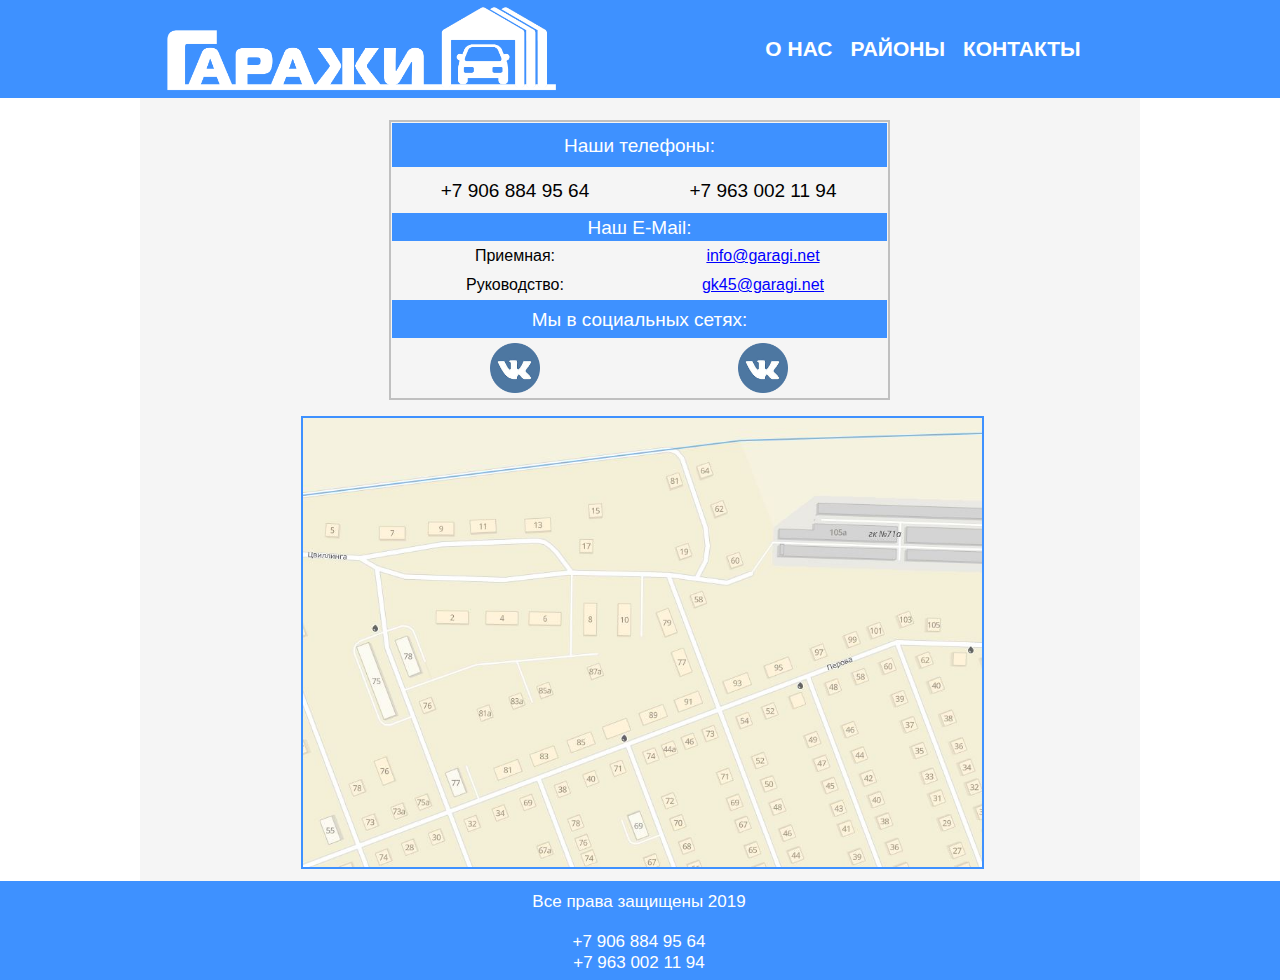
==== cont.html @ 687c5492 "1" ====
<!DOCTYPE HTML PUBLIC "-//W3C//DTD HTML 4.01 Transitional//EN" "http://www.w3.org/TR/html4/loose.dtd">
<html>
<head>
<meta http-equiv="Content-Type" content="text/html; charset=UTF-8">
<title>Гаражный кооператив</title>
<meta name="description" content="Сайт гаражного кооператива 45">
<meta name="keywords" content="гк гаражный кооператив гаражи">
<meta name="author" content="mr.robot">
<meta name="viewport" content="width=device-width, initial-scale=1.0">
<link href="WWB_Template_10.css" rel="stylesheet" type="text/css">
<link href="cont.css" rel="stylesheet" type="text/css">
</head>
<body>
<div id="container">
<div id="LayerMain">
<table cellpadding="0" cellspacing="1" id="Table1">
<tr>
<td colspan="2" class="cell0"><span style="color:#FFFFFF;font-family:Arial;font-size:19px;line-height:21px;">Наши телефоны:</span></td>
</tr>
<tr>
<td class="cell1"><span style="color:#000000;font-family:Arial;font-size:19px;line-height:21px;">+7 906 884 95 64</span></td>
<td class="cell2"><span style="color:#000000;font-family:Arial;font-size:19px;line-height:21px;">+7 963 002 11 94</span></td>
</tr>
<tr>
<td colspan="2" class="cell3"><span style="color:#FFFFFF;font-family:Arial;font-size:19px;line-height:21px;">Наш E-Mail:</span></td>
</tr>
<tr>
<td class="cell4"><span style="color:#000000;font-family:Arial;font-size:16px;line-height:18px;">Приемная:</span></td>
<td class="cell5"><span style="color:#000000;font-family:Arial;font-size:16px;line-height:18px;"><a href="mailto:info@garagi.net">info@garagi.net</a></span></td>
</tr>
<tr>
<td class="cell4"><span style="color:#000000;font-family:Arial;font-size:16px;line-height:18px;">Руководство:</span></td>
<td class="cell5"><span style="color:#000000;font-family:Arial;font-size:16px;line-height:18px;"><a href="mailto:gk45@garagi.net">gk45@garagi.net</a></span></td>
</tr>
<tr>
<td colspan="2" class="cell6"><span style="color:#FFFFFF;font-family:Arial;font-size:19px;line-height:21px;">Мы в социальных сетях: </span></td>
</tr>
<tr>
<td class="cell7"><div id="wb_Image2">
<a href="https://vk.com/club158349083"><img src="images/iconsoc.png" id="Image2" alt=""></a>
</div>
</td>
<td class="cell8"><div id="wb_Image3">
<a href="https://vk.com/club158349083"><img src="images/iconsoc.png" id="Image3" alt=""></a>
</div>
</td>
</tr>
</table>
<div id="wb_Image4">
<img src="images/map.JPG" id="Image4" alt=""></div>
</div>
</div>
<div id="Header">
<div id="LayerHeader">
<div id="LayerHeader_Container">
<div id="wb_Menu">
<ul>
<li class="firstmain"><a href="./index.html" target="_self" title="&#1054; &#1053;&#1040;&#1057;">&#1054;&nbsp;&#1053;&#1040;&#1057;</a>
</li>
<li><a href="./rayon.html" target="_self" title="&#1056;&#1040;&#1049;&#1054;&#1053;&#1067;">&#1056;&#1040;&#1049;&#1054;&#1053;&#1067;</a>
</li>
<li><a class="active" href="./cont.html" target="_self" title="&#1050;&#1054;&#1053;&#1058;&#1040;&#1050;&#1058;&#1067;">&#1050;&#1054;&#1053;&#1058;&#1040;&#1050;&#1058;&#1067;</a>
</li>
</ul>
</div>
<div id="wb_Image1">
<a href="./index.html"><img src="images/logo.png" id="Image1" alt=""></a></div>
</div>
</div>
</div>
<div id="PageFooter1">
<div id="PageFooter1_Container">
<div id="wb_Text2">
<span style="color:#FFFFFF;font-family:Arial;font-size:17px;">Все права защищены 2019<br><br>+7 906 884 95 64<br>+7 963 002 11 94</span></div>
</div>
</div>
</body>
</html>
---- WWB_Template_10.css ----
a
{
   color: #0000FF;
   text-decoration: underline;
}
a:visited
{
   color: #800080;
}
a:active
{
   color: #FF0000;
}
a:hover
{
   color: #0000FF;
   text-decoration: underline;
}
a.Style1
{
   color: #232B2B;
   text-decoration: none;
}
a.Style1:visited
{
   color: #232B2B;
   text-decoration: none;
}
a.Style1:active
{
   color: #232B2B;
   text-decoration: underline;
}
a.Style1:hover
{
   color: #232B2B;
   text-decoration: underline;
}
h1
{
   font-family: Arial;
   font-weight: bold;
   font-size: 32px;
   font-style: normal;
   text-decoration: none;
   color: #000000;
   background-color: transparent;
   margin: 0px 0px 0px 0px;
   padding: 0px 0px 0px 0px;
   display: inline;
}
h2
{
   font-family: Arial;
   font-weight: bold;
   font-size: 27px;
   font-style: normal;
   text-decoration: none;
   color: #000000;
   background-color: transparent;
   margin: 0px 0px 0px 0px;
   padding: 0px 0px 0px 0px;
   display: inline;
}
h3
{
   font-family: Arial;
   font-weight: normal;
   font-size: 24px;
   font-style: normal;
   text-decoration: none;
   color: #000000;
   background-color: transparent;
   margin: 0px 0px 0px 0px;
   padding: 0px 0px 0px 0px;
   display: inline;
}
h4
{
   font-family: Arial;
   font-weight: normal;
   font-size: 21px;
   font-style: italic;
   text-decoration: none;
   color: #000000;
   background-color: transparent;
   margin: 0px 0px 0px 0px;
   padding: 0px 0px 0px 0px;
   display: inline;
}
h5
{
   font-family: Arial;
   font-weight: normal;
   font-size: 19px;
   font-style: normal;
   text-decoration: none;
   color: #000000;
   background-color: transparent;
   margin: 0px 0px 0px 0px;
   padding: 0px 0px 0px 0px;
   display: inline;
}
h6
{
   font-family: Arial;
   font-weight: normal;
   font-size: 16px;
   font-style: normal;
   text-decoration: none;
   color: #000000;
   background-color: transparent;
   margin: 0px 0px 0px 0px;
   padding: 0px 0px 0px 0px;
   display: inline;
}
.CustomStyle
{
   font-family: "Courier New";
   font-weight: bold;
   font-size: 16px;
   font-style: normal;
   text-decoration: none;
   color: #000080;
   background-color: transparent;
}
---- cont.css ----
div#container
{
   width: 1000px;
   position: relative;
   margin: 0 auto 0 auto;
   text-align: left;
}
body
{
   background-color: #FFFFFF;
   color: #000000;
   font-family: Arial;
   font-weight: normal;
   font-size: 13px;
   line-height: 1.1875;
   margin: 0;
   text-align: center;
}
#Header
{
   background-color: #F5F5F5;
   background-image: none;
   -moz-box-sizing: border-box;
   box-sizing: border-box;
}
#wb_Menu
{
   border: 0px #3E91FF solid;
   background-color: transparent;
}
#wb_Menu ul
{
   list-style-type: none;
   margin: 0;
   padding: 0;
   position: relative;
   display: inline-block;
}
#wb_Menu li
{
   float: left;
   margin: 0;
   padding: 0px 8px 0px 0px;
}
#wb_Menu a
{
   display: block;
   float: left;
   color: #FFFFFF;
   border: 0px #FFFFFF none;
   background-color: transparent;
   background-image: none;
   font-family: Arial;
   font-weight: bold;
   font-size: 21px;
   font-style: normal;
   text-decoration: none;
   height: 28px;
   line-height: 28px;
   padding: 0px 5px 0px 5px;
   vertical-align: middle;
   text-align: center;
}
#wb_Menu li:hover a, #wb_Menu a:hover, #wb_Menu .active
{
   color: #FFFFFF;
   background-color: transparent;
   background-image: none;
   border: 0px #FFFFFF none;
}
#wb_Menu li.firstmain
{
   padding-left: 0px;
}
#wb_Menu li.lastmain
{
   padding-right: 0px;
}
#wb_Menu br
{
   clear: both;
   font-size: 1px;
   height: 0;
   line-height: 0;
}
#LayerHeader
{
   background-color: #3E91FF;
   background-image: none;
}
#Image1
{
   border: 0px #000000 solid;
   padding: 0px 0px 0px 0px;
   left: 0;
   top: 0;
   width: 100%;
   height: 100%;
}
#LayerMain
{
   background-color: #F5F5F5;
   background-image: none;
}
#wb_Text2 
{
   background-color: transparent;
   background-image: none;
   border: 0px transparent solid;
   padding: 0;
   margin: 0;
   text-align: center;
}
#wb_Text2 div
{
   text-align: center;
}
#Table1
{
   border: 2px #C0C0C0 solid;
   background-color: transparent;
   background-image: none;
   border-collapse: separate;
   border-spacing: 1px;
}
#Table1 td
{
   padding: 0px 0px 0px 0px;
}
#Table1 .cell0
{
   background-color: #3E91FF;
   background-image: none;
   border: 0px #3E91FF none;
   text-align: center;
   vertical-align: middle;
   height: 44px;
}
#Table1 .cell1
{
   background-color: transparent;
   background-image: none;
   border: 0px #C0C0C0 solid;
   text-align: center;
   vertical-align: middle;
   width: 246px;
   height: 44px;
}
#Table1 .cell2
{
   background-color: transparent;
   background-image: none;
   border: 0px #C0C0C0 solid;
   text-align: center;
   vertical-align: middle;
   height: 44px;
}
#Table1 .cell3
{
   background-color: #3E91FF;
   background-image: none;
   border: 0px #C0C0C0 solid;
   text-align: center;
   vertical-align: middle;
   height: 28px;
}
#Table1 .cell4
{
   background-color: transparent;
   background-image: none;
   border: 0px #C0C0C0 solid;
   text-align: center;
   vertical-align: middle;
   width: 246px;
   height: 28px;
}
#Table1 .cell5
{
   background-color: transparent;
   background-image: none;
   border: 0px #C0C0C0 solid;
   text-align: center;
   vertical-align: middle;
   height: 28px;
}
#Table1 .cell6
{
   background-color: #3E91FF;
   background-image: none;
   border: 0px #C0C0C0 solid;
   text-align: center;
   vertical-align: middle;
   height: 38px;
}
#Table1 .cell7
{
   background-color: transparent;
   background-image: none;
   border: 0px #C0C0C0 solid;
   text-align: center;
   vertical-align: middle;
   width: 246px;
   height: 58px;
   font-size: 0;
}
#Table1 .cell8
{
   background-color: transparent;
   background-image: none;
   border: 0px #C0C0C0 solid;
   text-align: center;
   vertical-align: middle;
   height: 58px;
   font-size: 0;
}
#wb_Image2
{
   vertical-align: top;
}
#Image2
{
   border: 0px #000000 solid;
   -webkit-box-sizing: border-box;
   -moz-box-sizing: border-box;
   box-sizing: border-box;
   padding: 0px 0px 0px 0px;
   display: inline-block;
   width: 50px;
   height: 50px;
   vertical-align: top;
}
#wb_Image3
{
   vertical-align: top;
}
#Image3
{
   border: 0px #000000 solid;
   -webkit-box-sizing: border-box;
   -moz-box-sizing: border-box;
   box-sizing: border-box;
   padding: 0px 0px 0px 0px;
   display: inline-block;
   width: 50px;
   height: 50px;
   vertical-align: top;
}
#Image4
{
   border: 2px #3E91FF solid;
   padding: 0px 0px 0px 0px;
   left: 0;
   top: 0;
   width: 100%;
   height: 100%;
}
#PageFooter1
{
   background-color: #3E91FF;
   background-image: none;
   -moz-box-sizing: border-box;
   box-sizing: border-box;
}
#wb_Text2
{
   position: absolute;
   left: 374px;
   top: 11px;
   width: 250px;
   height: 76px;
   text-align: center;
   z-index: 13;
}
#wb_Image1
{
   position: absolute;
   left: 24px;
   top: 5px;
   width: 395px;
   height: 88px;
   z-index: 1;
}
#wb_Image2
{
   display: inline-block;
   width: 50px;
   height: 50px;
   z-index: 5;
}
#wb_Image3
{
   display: inline-block;
   width: 50px;
   height: 50px;
   z-index: 6;
}
#Table1
{
   position: absolute;
   left: 249px;
   top: 22px;
   width: 501px;
   height: 280px;
   z-index: 7;
}
#wb_Image4
{
   position: absolute;
   left: 161px;
   top: 318px;
   width: 679px;
   height: 449px;
   z-index: 8;
}
#LayerMain
{
   position: absolute;
   text-align: left;
   left: 0px;
   top: 98px;
   width: 1000px;
   height: 803px;
   z-index: 14;
}
#wb_Menu
{
   position: absolute;
   left: 600px;
   top: 35px;
   width: 374px;
   height: 28px;
   text-align: center;
   z-index: 0;
}
#LayerHeader
{
   position: absolute;
   text-align: center;
   left: 0px;
   top: 0px;
   width: 100%;
   height: 98px;
   z-index: 2;
}
#Header
{
   position: absolute;
   text-align: left;
   left: 0px;
   top: 0px;
   width: 100%;
   height: 98px;
   z-index: 7777;
}
#PageFooter1
{
   position: absolute;
   overflow: hidden;
   text-align: center;
   left: 0px;
   top: 881px;
   width: 100%;
   height: 99px;
   z-index: 15;
}
#LayerHeader_Container
{
   width: 1000px;
   position: relative;
   margin-left: auto;
   margin-right: auto;
   text-align: left;
}
#PageFooter1_Container
{
   width: 1000px;
   position: relative;
   margin-left: auto;
   margin-right: auto;
   text-align: left;
}
@media only screen and (max-width: 999px)
{
div#container
{
   width: 320px;
}
#wb_Menu
{
   left: 28px;
   top: 161px;
   width: 265px;
   height: 192px;
   visibility: visible;
   display: inline;
}
#wb_Menu li
{
}
#wb_Menu a
{
   color: #FFFFFF;
   border: 0px #FFFFFF none;
   background-color: transparent;
   background-image: none;
   font-family: Arial;
   font-weight: bold;
   font-size: 21px;
   font-style: normal;
   text-decoration: none;
   height: 28px;
   line-height: 28px;
}
#wb_Menu li:hover a, #wb_Menu a:hover, #wb_Menu .active
{
   color: #FFFFFF;
   background-color: transparent;
   background-image: none;
   border: 0px #FFFFFF none;
}
#wb_Menu ul
{
   width: 100%;
}
#wb_Menu li
{
   padding: 0 0px 8px 0px;
   width: 100%;
}
#wb_Menu a
{
   float: none;
   width: 100%;
}
#LayerHeader
{
   left: 0px;
   top: 0px;
   height: 142px;
   visibility: visible;
   display: inline;
   font-size: 8px;
   font-family: Arial;
   font-weight: normal;
   font-style: normal;
   text-decoration: none;
   background-color: #3E91FF;
   background-image: none;
}
#LayerHeader
{
   width: 100%;
}
#LayerHeader_Container
{
   width: 320px;
}
#wb_Image1
{
   left: 12px;
   top: 5px;
   width: 395px;
   height: 88px;
   visibility: visible;
   display: inline;
}
#LayerMain
{
   left: 0px;
   top: 98px;
   width: 1000px;
   height: 703px;
   visibility: visible;
   display: inline;
   font-size: 8px;
   font-family: Arial;
   font-weight: normal;
   font-style: normal;
   text-decoration: none;
   background-color: #F5F5F5;
   background-image: none;
}
#wb_Text2
{
   left: -8px;
   top: 797px;
   width: 250px;
   height: 68px;
   visibility: visible;
   display: inline;
   font-size: 13px;
   font-family: Arial;
   font-weight: normal;
   font-style: normal;
   text-decoration: none;
   background-color: transparent;
   background-image: none;
}
#Table1
{
   left: 50px;
   top: -48px;
   visibility: visible;
   display: table;
   font-size: 8px;
   font-family: Arial;
   font-weight: normal;
   font-style: normal;
   text-decoration: none;
   background-color: transparent;
   background-image: none;
}
#wb_Image2
{
   width: 183px;
   height: 183px;
   visibility: visible;
   display: inline-block;
}
#Image2
{
   width: 183px;
   height: 183px;
}
#wb_Image4
{
   left: 161px;
   top: 318px;
   width: 679px;
   height: 449px;
   visibility: visible;
   display: inline;
}
#PageFooter1
{
   top: 22px;
   height: 31px;
   visibility: visible;
   font-size: 8px;
   font-family: Arial;
   font-weight: normal;
   font-style: normal;
   text-decoration: none;
   background-color: transparent;
   background-image: none;
   background-image: none;
   border: 0px transparent solid;
}
#PageFooter1
{
   width: 19.375%;
}
#PageFooter1_Container
{
   width: 62px;
}
}
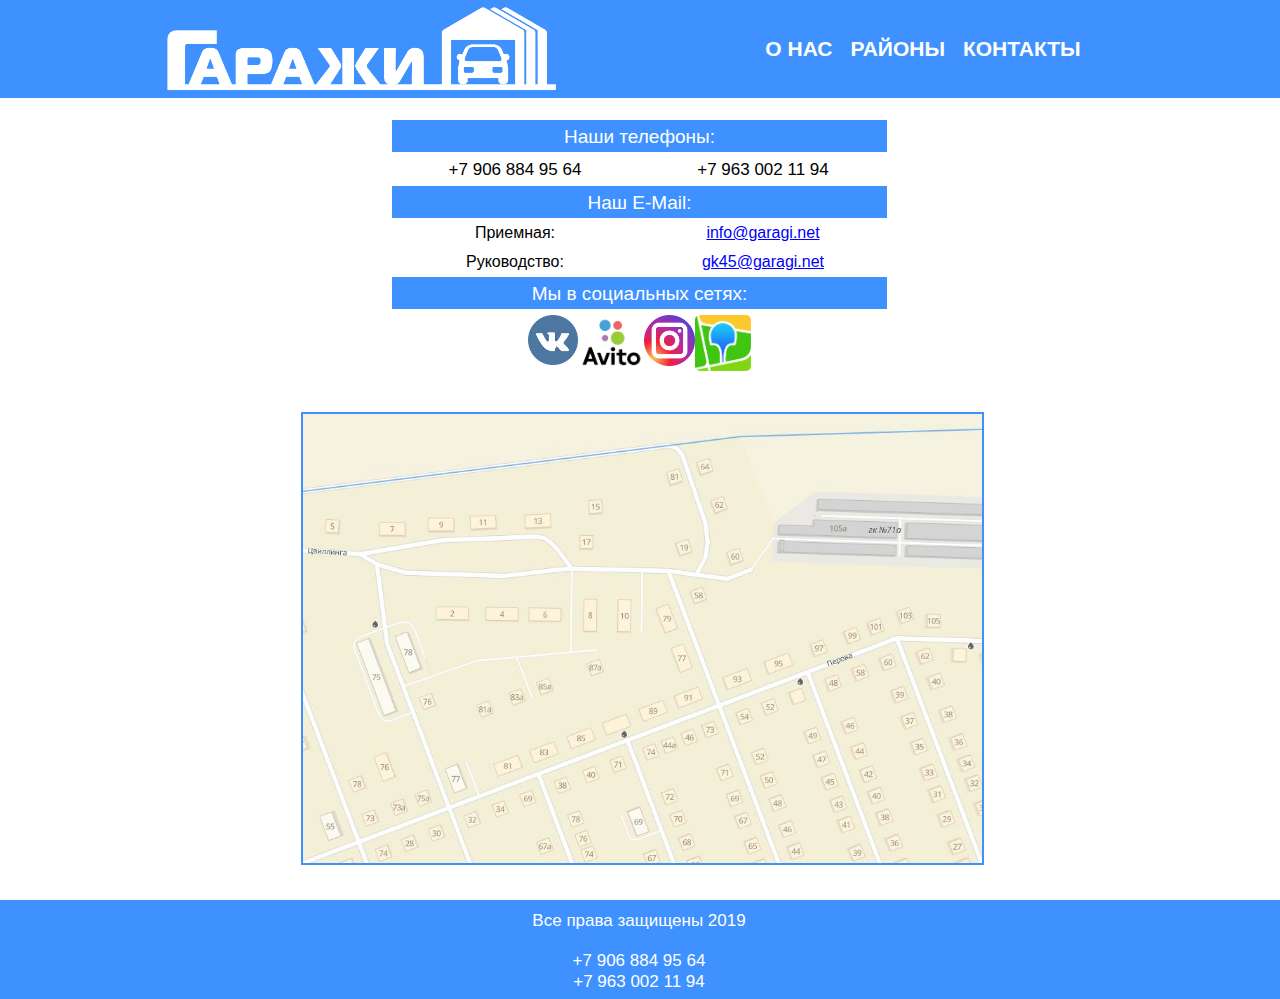
==== commit 6be835e1: "1" ====
--- a/cont.html
+++ b/cont.html
@@ -18,8 +18,8 @@
 <td colspan="2" class="cell0"><span style="color:#FFFFFF;font-family:Arial;font-size:19px;line-height:21px;">Наши телефоны:</span></td>
 </tr>
 <tr>
-<td class="cell1"><span style="color:#000000;font-family:Arial;font-size:19px;line-height:21px;">+7 906 884 95 64</span></td>
-<td class="cell2"><span style="color:#000000;font-family:Arial;font-size:19px;line-height:21px;">+7 963 002 11 94</span></td>
+<td class="cell1"><span style="color:#000000;font-family:Arial;font-size:17px;line-height:19px;">+7 906 884 95 64</span></td>
+<td class="cell2"><span style="color:#000000;font-family:Arial;font-size:17px;line-height:19px;">+7 963 002 11 94</span></td>
 </tr>
 <tr>
 <td colspan="2" class="cell3"><span style="color:#FFFFFF;font-family:Arial;font-size:19px;line-height:21px;">Наш E-Mail:</span></td>
@@ -33,15 +33,20 @@
 <td class="cell5"><span style="color:#000000;font-family:Arial;font-size:16px;line-height:18px;"><a href="mailto:gk45@garagi.net">gk45@garagi.net</a></span></td>
 </tr>
 <tr>
-<td colspan="2" class="cell6"><span style="color:#FFFFFF;font-family:Arial;font-size:19px;line-height:21px;">Мы в социальных сетях: </span></td>
+<td colspan="2" class="cell3"><span style="color:#FFFFFF;font-family:Arial;font-size:19px;line-height:21px;">Мы в социальных сетях: </span></td>
 </tr>
 <tr>
-<td class="cell7"><div id="wb_Image2">
-<a href="https://vk.com/club158349083"><img src="images/iconsoc.png" id="Image2" alt=""></a>
+<td colspan="2" class="cell6"><div id="wb_Image2">
+<a href="https://vk.com/club158349083" target="_blank"><img src="images/iconsoc.png" id="Image2" alt=""></a>
 </div>
-</td>
-<td class="cell8"><div id="wb_Image3">
-<a href="https://vk.com/club158349083"><img src="images/iconsoc.png" id="Image3" alt=""></a>
+<div id="wb_Image3">
+<a href="https://www.avito.ru/kurgan" target="_blank"><img src="images/scale_12020.png" id="Image3" alt=""></a>
+</div>
+<div id="wb_Image5">
+<a href="https://www.instagram.com/?hl=ru" target="_blank"><img src="images/faceb.png" id="Image5" alt=""></a>
+</div>
+<div id="wb_Image6">
+<a href="https://2gis.ru/kurgan/geo/1408010538738811/65.334501%2C55.502943?m=65.340187%2C55.503126%2F16" target="_blank"><img src="images/2gis.png" id="Image6" alt=""></a>
 </div>
 </td>
 </tr>
--- a/cont.css
+++ b/cont.css
@@ -99,7 +99,7 @@
 }
 #LayerMain
 {
-   background-color: #F5F5F5;
+   background-color: transparent;
    background-image: none;
 }
 #wb_Text2 
@@ -117,7 +117,7 @@
 }
 #Table1
 {
-   border: 2px #C0C0C0 solid;
+   border: 2px transparent solid;
    background-color: transparent;
    background-image: none;
    border-collapse: separate;
@@ -134,7 +134,7 @@
    border: 0px #3E91FF none;
    text-align: center;
    vertical-align: middle;
-   height: 44px;
+   height: 32px;
 }
 #Table1 .cell1
 {
@@ -144,7 +144,7 @@
    text-align: center;
    vertical-align: middle;
    width: 246px;
-   height: 44px;
+   height: 32px;
 }
 #Table1 .cell2
 {
@@ -153,7 +153,7 @@
    border: 0px #C0C0C0 solid;
    text-align: center;
    vertical-align: middle;
-   height: 44px;
+   height: 32px;
 }
 #Table1 .cell3
 {
@@ -162,7 +162,7 @@
    border: 0px #C0C0C0 solid;
    text-align: center;
    vertical-align: middle;
-   height: 28px;
+   height: 32px;
 }
 #Table1 .cell4
 {
@@ -185,32 +185,12 @@
 }
 #Table1 .cell6
 {
-   background-color: #3E91FF;
+   background-color: transparent;
    background-image: none;
    border: 0px #C0C0C0 solid;
    text-align: center;
    vertical-align: middle;
-   height: 38px;
-}
-#Table1 .cell7
-{
-   background-color: transparent;
-   background-image: none;
-   border: 0px #C0C0C0 solid;
-   text-align: center;
-   vertical-align: middle;
-   width: 246px;
-   height: 58px;
-   font-size: 0;
-}
-#Table1 .cell8
-{
-   background-color: transparent;
-   background-image: none;
-   border: 0px #C0C0C0 solid;
-   text-align: center;
-   vertical-align: middle;
-   height: 58px;
+   height: 76px;
    font-size: 0;
 }
 #wb_Image2
@@ -229,6 +209,15 @@
    height: 50px;
    vertical-align: top;
 }
+#Image4
+{
+   border: 2px #3E91FF solid;
+   padding: 0px 0px 0px 0px;
+   left: 0;
+   top: 0;
+   width: 100%;
+   height: 100%;
+}
 #wb_Image3
 {
    vertical-align: top;
@@ -241,18 +230,41 @@
    box-sizing: border-box;
    padding: 0px 0px 0px 0px;
    display: inline-block;
-   width: 50px;
-   height: 50px;
-   vertical-align: top;
-}
-#Image4
-{
-   border: 2px #3E91FF solid;
+   width: 66px;
+   height: 66px;
+   vertical-align: top;
+}
+#wb_Image5
+{
+   vertical-align: top;
+}
+#Image5
+{
+   border: 0px #000000 solid;
+   -webkit-box-sizing: border-box;
+   -moz-box-sizing: border-box;
+   box-sizing: border-box;
    padding: 0px 0px 0px 0px;
-   left: 0;
-   top: 0;
-   width: 100%;
-   height: 100%;
+   display: inline-block;
+   width: 51px;
+   height: 51px;
+   vertical-align: top;
+}
+#wb_Image6
+{
+   vertical-align: top;
+}
+#Image6
+{
+   border: 0px #000000 solid;
+   -webkit-box-sizing: border-box;
+   -moz-box-sizing: border-box;
+   box-sizing: border-box;
+   padding: 0px 0px 0px 0px;
+   display: inline-block;
+   width: 56px;
+   height: 56px;
+   vertical-align: top;
 }
 #PageFooter1
 {
@@ -269,7 +281,7 @@
    width: 250px;
    height: 76px;
    text-align: center;
-   z-index: 13;
+   z-index: 19;
 }
 #wb_Image1
 {
@@ -290,27 +302,34 @@
 #wb_Image3
 {
    display: inline-block;
-   width: 50px;
-   height: 50px;
+   width: 66px;
+   height: 66px;
    z-index: 6;
 }
 #Table1
 {
    position: absolute;
    left: 249px;
-   top: 22px;
+   top: 19px;
    width: 501px;
-   height: 280px;
-   z-index: 7;
+   height: 271px;
+   z-index: 9;
 }
 #wb_Image4
 {
    position: absolute;
    left: 161px;
-   top: 318px;
+   top: 314px;
    width: 679px;
    height: 449px;
-   z-index: 8;
+   z-index: 10;
+}
+#wb_Image5
+{
+   display: inline-block;
+   width: 51px;
+   height: 51px;
+   z-index: 7;
 }
 #LayerMain
 {
@@ -320,7 +339,14 @@
    top: 98px;
    width: 1000px;
    height: 803px;
-   z-index: 14;
+   z-index: 20;
+}
+#wb_Image6
+{
+   display: inline-block;
+   width: 56px;
+   height: 56px;
+   z-index: 8;
 }
 #wb_Menu
 {
@@ -358,10 +384,10 @@
    overflow: hidden;
    text-align: center;
    left: 0px;
-   top: 881px;
+   top: 900px;
    width: 100%;
    height: 99px;
-   z-index: 15;
+   z-index: 21;
 }
 #LayerHeader_Container
 {
@@ -477,7 +503,7 @@
    font-weight: normal;
    font-style: normal;
    text-decoration: none;
-   background-color: #F5F5F5;
+   background-color: transparent;
    background-image: none;
 }
 #wb_Text2
@@ -531,6 +557,42 @@
    visibility: visible;
    display: inline;
 }
+#wb_Image3
+{
+   width: 66px;
+   height: 66px;
+   visibility: visible;
+   display: inline-block;
+}
+#Image3
+{
+   width: 66px;
+   height: 66px;
+}
+#wb_Image5
+{
+   width: 51px;
+   height: 51px;
+   visibility: visible;
+   display: inline-block;
+}
+#Image5
+{
+   width: 51px;
+   height: 51px;
+}
+#wb_Image6
+{
+   width: 56px;
+   height: 56px;
+   visibility: visible;
+   display: inline-block;
+}
+#Image6
+{
+   width: 56px;
+   height: 56px;
+}
 #PageFooter1
 {
    top: 22px;
